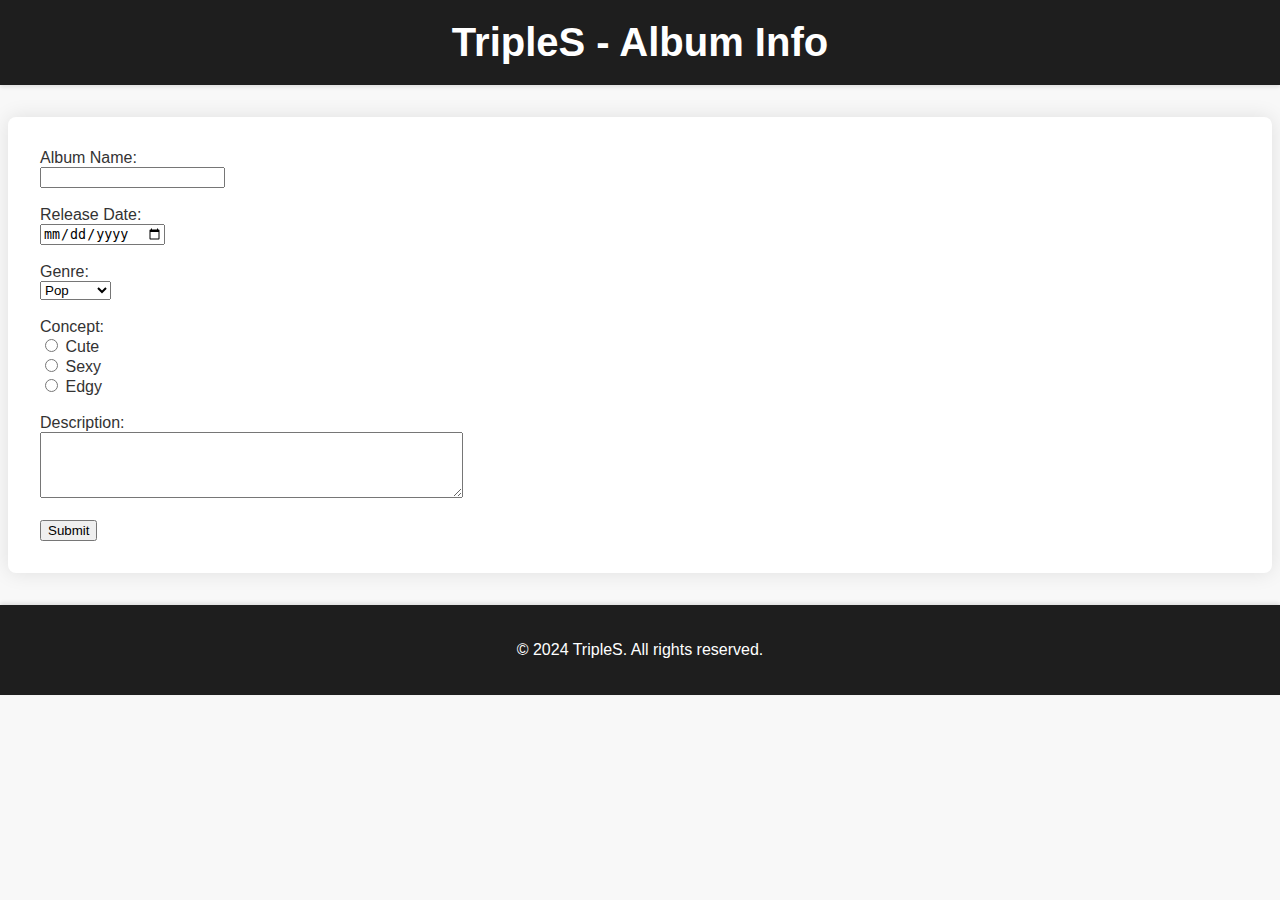
==== page2.html @ 9c50beac "23" ====
<!DOCTYPE html>
<html lang="en">
<head>
    <meta charset="UTF-8">
    <meta name="viewport" content="width=device-width, initial-scale=1.0">
    <title>TripleS - Album Info</title>
    <link rel="stylesheet" href="styles.css">
</head>
<body>
    <header>
        <h1>TripleS - Album Info</h1>
    </header>
    <div class="container">
        <form>
            <label for="albumName">Album Name:</label><br>
            <input type="text" id="albumName" name="albumName"><br><br>

            <label for="releaseDate">Release Date:</label><br>
            <input type="date" id="releaseDate" name="releaseDate"><br><br>

            <label for="genre">Genre:</label><br>
            <select id="genre" name="genre">
                <option value="pop">Pop</option>
                <option value="rock">Rock</option>
                <option value="hiphop">Hip Hop</option>
                <option value="rnb">R&B</option>
            </select><br><br>

            <label>Concept:</label><br>
            <input type="radio" id="concept1" name="concept" value="cute">
            <label for="concept1">Cute</label><br>
            <input type="radio" id="concept2" name="concept" value="sexy">
            <label for="concept2">Sexy</label><br>
            <input type="radio" id="concept3" name="concept" value="edgy">
            <label for="concept3">Edgy</label><br><br>

            <label for="description">Description:</label><br>
            <textarea id="description" name="description" rows="4" cols="50"></textarea><br><br>

            <input type="submit" value="Submit">
        </form>
    </div>
    <footer>
        <p>&copy; 2024 TripleS. All rights reserved.</p>
    </footer>
</body>
</html>
---- styles.css ----
body {
    font-family: 'Noto Sans', sans-serif;
    background-color: #f8f8f8;
    color: #333;
    margin: 0;
    padding: 0;
}

header {
    background-color: #1e1e1e;
    color: #ffffff;
    padding: 20px 0;
    text-align: center;
    box-shadow: 0 2px 4px rgba(0, 0, 0, 0.1);
}

header h1 {
    font-size: 2.5em;
    margin: 0;
    font-weight: 700;
}

.container {
    margin: 2em auto;
    padding: 2em;
    max-width: 1200px;
    background: #ffffff;
    box-shadow: 0 0 20px rgba(0, 0, 0, 0.1);
    border-radius: 8px;
}

h2 {
    color: #1e1e1e;
    font-size: 1.8em;
    margin-bottom: 0.5em;
}

p {
    line-height: 1.6;
    margin-bottom: 1em;
}

audio, iframe {
    display: block;
    margin: 0 auto;
    max-width: 100%;
    margin-top: 1em;
}

.gallery {
    display: flex;
    flex-wrap: wrap;
    justify-content: center;
    gap: 10px;
    margin-top: 20px;
}

.gallery img {
    width: 30%;
    height: auto;
    border: 2px solid #ddd;
    border-radius: 8px;
    transition: transform 0.2s;
}

.gallery img:hover {
    transform: scale(1.05);
}

footer {
    background-color: #1e1e1e;
    color: #ffffff;
    text-align: center;
    padding: 1em 0;

    width: 100%;
    bottom: 0;
    box-shadow: 0 -2px 4px rgba(0, 0, 0, 0.1);
    
}
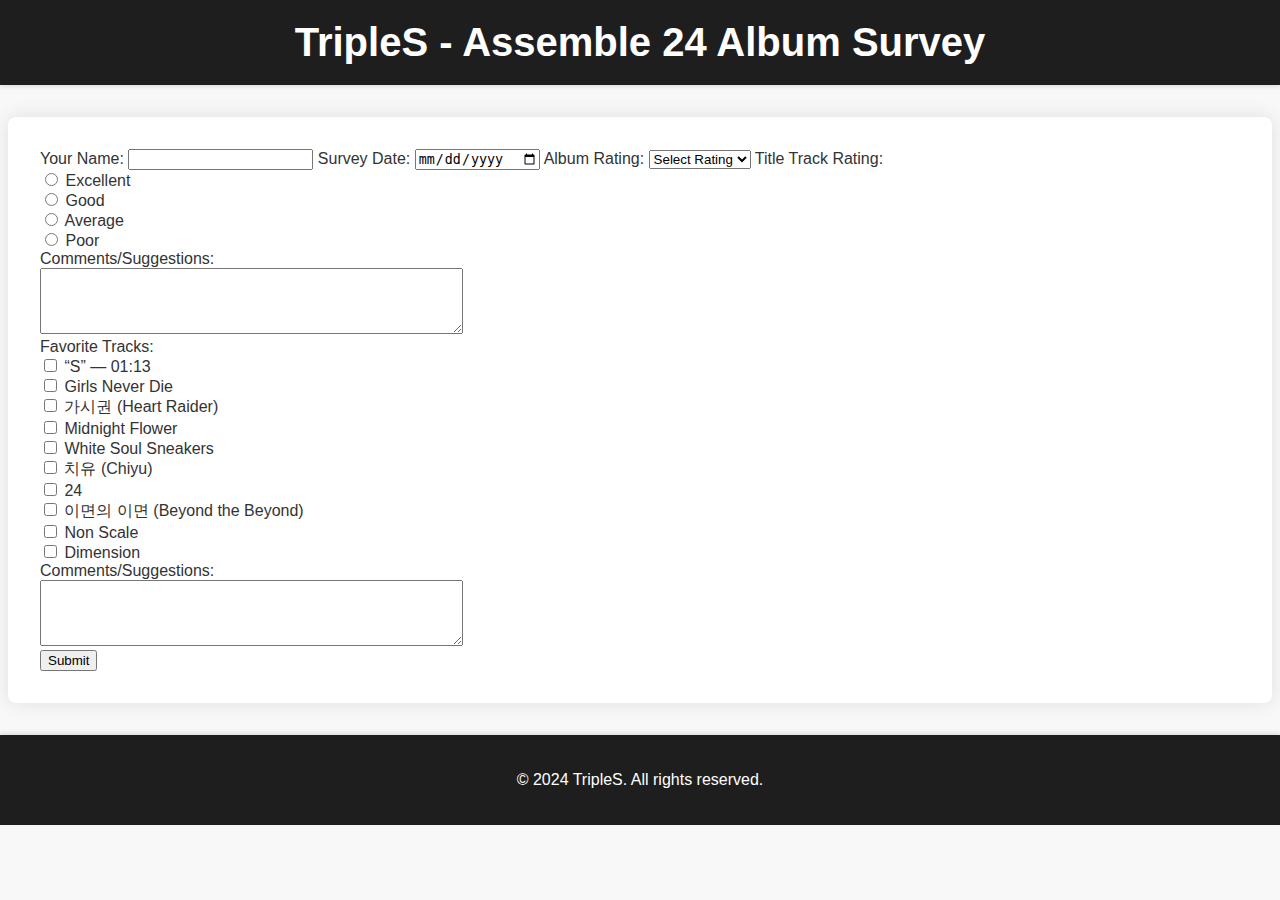
==== commit 9cdd3fa0: "26" ====
--- a/page2.html
+++ b/page2.html
@@ -3,39 +3,68 @@
 <head>
     <meta charset="UTF-8">
     <meta name="viewport" content="width=device-width, initial-scale=1.0">
-    <title>TripleS - Album Info</title>
+    <title>TripleS - Assemble 24 Album Survey</title>
     <link rel="stylesheet" href="styles.css">
 </head>
 <body>
     <header>
-        <h1>TripleS - Album Info</h1>
+        <h1>TripleS - Assemble 24 Album Survey</h1>
     </header>
     <div class="container">
-        <form>
-            <label for="albumName">Album Name:</label><br>
-            <input type="text" id="albumName" name="albumName"><br><br>
+        <form action="submit_survey.php" method="POST">
+            <label for="name">Your Name:</label>
+            <input type="text" id="name" name="name" required>
 
-            <label for="releaseDate">Release Date:</label><br>
-            <input type="date" id="releaseDate" name="releaseDate"><br><br>
+            <label for="survey_date">Survey Date:</label>
+            <input type="date" id="survey_date" name="survey_date" required>
 
-            <label for="genre">Genre:</label><br>
-            <select id="genre" name="genre">
-                <option value="pop">Pop</option>
-                <option value="rock">Rock</option>
-                <option value="hiphop">Hip Hop</option>
-                <option value="rnb">R&B</option>
-            </select><br><br>
+            <label for="album_rating">Album Rating:</label>
+            <select id="album_rating" name="album_rating" required>
+                <option value="">Select Rating</option>
+                <option value="5">Excellent</option>
+                <option value="4">Very Good</option>
+                <option value="3">Good</option>
+                <option value="2">Fair</option>
+                <option value="1">Poor</option>
+            </select>
 
-            <label>Concept:</label><br>
-            <input type="radio" id="concept1" name="concept" value="cute">
-            <label for="concept1">Cute</label><br>
-            <input type="radio" id="concept2" name="concept" value="sexy">
-            <label for="concept2">Sexy</label><br>
-            <input type="radio" id="concept3" name="concept" value="edgy">
-            <label for="concept3">Edgy</label><br><br>
+            <label for="title_track_rating">Title Track Rating:</label><br>
+            <input type="radio" id="title_track_rating_excellent" name="title_track_rating" value="excellent" required>
+            <label for="title_track_rating_excellent">Excellent</label><br>
+            <input type="radio" id="title_track_rating_good" name="title_track_rating" value="good">
+            <label for="title_track_rating_good">Good</label><br>
+            <input type="radio" id="title_track_rating_average" name="title_track_rating" value="average">
+            <label for="title_track_rating_average">Average</label><br>
+            <input type="radio" id="title_track_rating_poor" name="title_track_rating" value="poor">
+            <label for="title_track_rating_poor">Poor</label><br>
 
-            <label for="description">Description:</label><br>
-            <textarea id="description" name="description" rows="4" cols="50"></textarea><br><br>
+            <label for="comments">Comments/Suggestions:</label><br>
+            <textarea id="comments" name="comments" rows="4" cols="50"></textarea><br>
+
+            <label for="bonus_tracks">Favorite Tracks:</label><br>
+            <input type="checkbox" id="bonus_track_s" name="bonus_tracks[]" value="S">
+            <label for="bonus_track_s">“S” — 01:13</label><br>
+            <input type="checkbox" id="bonus_track_girls_never_die" name="bonus_tracks[]" value="Girls Never Die">
+            <label for="bonus_track_girls_never_die">Girls Never Die</label><br>
+            <input type="checkbox" id="bonus_track_heart_raider" name="bonus_tracks[]" value="Heart Raider">
+            <label for="bonus_track_heart_raider">가시권 (Heart Raider)</label><br>
+            <input type="checkbox" id="bonus_track_midnight_flower" name="bonus_tracks[]" value="Midnight Flower">
+            <label for="bonus_track_midnight_flower">Midnight Flower</label><br>
+            <input type="checkbox" id="bonus_track_white_soul_sneakers" name="bonus_tracks[]" value="White Soul Sneakers">
+            <label for="bonus_track_white_soul_sneakers">White Soul Sneakers</label><br>
+            <input type="checkbox" id="bonus_track_chiyu" name="bonus_tracks[]" value="Chiyu">
+            <label for="bonus_track_chiyu">치유 (Chiyu)</label><br>
+            <input type="checkbox" id="bonus_track_24" name="bonus_tracks[]" value="24">
+            <label for="bonus_track_24">24</label><br>
+            <input type="checkbox" id="bonus_track_beyond_the_beyond" name="bonus_tracks[]" value="Beyond the Beyond">
+            <label for="bonus_track_beyond_the_beyond">이면의 이면 (Beyond the Beyond)</label><br>
+            <input type="checkbox" id="bonus_track_non_scale" name="bonus_tracks[]" value="Non Scale">
+            <label for="bonus_track_non_scale">Non Scale</label><br>
+            <input type="checkbox" id="bonus_track_dimension" name="bonus_tracks[]" value="Dimension">
+            <label for="bonus_track_dimension">Dimension</label><br>
+  
+            <label for="comments">Comments/Suggestions:</label><br>
+            <textarea id="comments" name="comments" rows="4" cols="50"></textarea><br>
 
             <input type="submit" value="Submit">
         </form>
